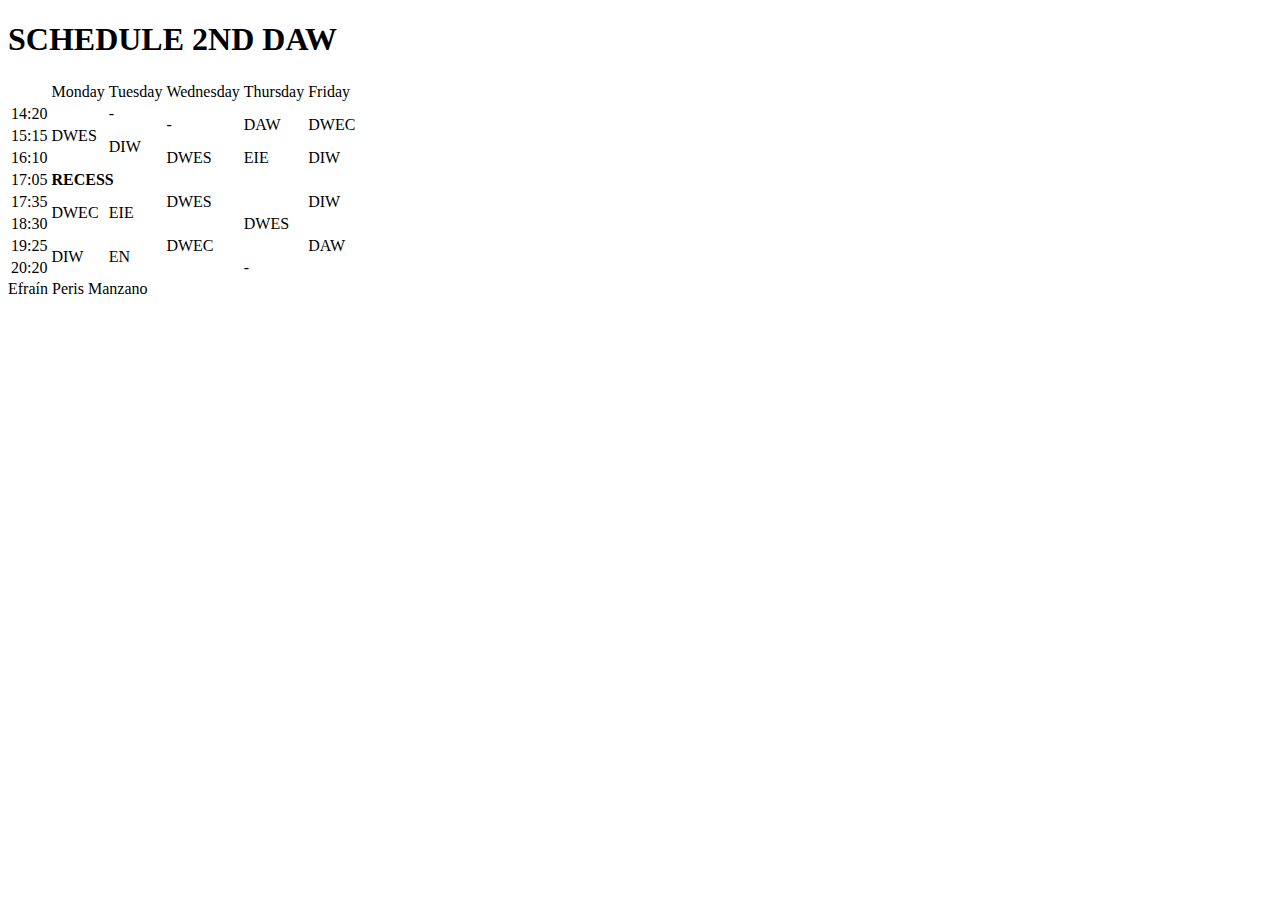
==== index.html @ c3a71e80 "Rename README.md to index.html" ====
<!doctype html>
<html lang="en">

<head>
    <meta charset="utf-8">
    <meta name="viewport" content="width=device-width, initial-scale=1">
    <link href="https://cdn.jsdelivr.net/npm/bootstrap@5.3.2/dist/css/bootstrap.min.css" rel="stylesheet"
        integrity="sha384-T3c6CoIi6uLrA9TneNEoa7RxnatzjcDSCmG1MXxSR1GAsXEV/Dwwykc2MPK8M2HN" crossorigin="anonymous">
    <script src="https://cdn.jsdelivr.net/npm/bootstrap@5.3.2/dist/js/bootstrap.bundle.min.js"
        integrity="sha384-C6RzsynM9kWDrMNeT87bh95OGNyZPhcTNXj1NW7RuBCsyN/o0jlpcV8Qyq46cDfL"
        crossorigin="anonymous"></script>
    <title>SCHEDULE 2ND DAW</title>
</head>

<body class="bg-dark">
    <h1 class="text-light display-1 text-center mt-5 mb-5 p-3">SCHEDULE 2ND DAW</h1>
    <div class="container justify-content-center align-items-center">
        <table class="table table-bordered text-center">
            <th class="bg-dark text-light">
            <td class="bg-dark text-light">Monday</td>
            <td class="bg-dark text-light">Tuesday</td>
            <td class="bg-dark text-light">Wednesday</td>
            <td class="bg-dark text-light">Thursday</td>
            <td class="bg-dark text-light">Friday</td>
            </th>
            <tr>
                <td class="bg-dark text-light">14:20</td>
                <td rowspan="3" class="bg-danger text-light">DWES</td>
                <td class="bg-dark text-light">-</td>
                <td rowspan="2" class="bg-dark text-light">-</td>
                <td rowspan="2" class="bg-warning text-dark">DAW</td>
                <td rowspan="2" class="bg-primary text-light">DWEC</td>
            </tr>
            <tr>
                <td class="bg-dark text-light">15:15</td>
                <td rowspan="2" class="bg-success text-light">DIW</td>
            </tr>
            <tr>
                <td class="bg-dark text-light">16:10</td>
                <td class="bg-danger text-light">DWES</td>
                <td class="bg-info text-dark">EIE</td>
                <td class="bg-success text-light">DIW</td>
            </tr>
            <tr>
                <td class="bg-dark text-light">17:05</td>
                <td colspan="5" class="bg-dark text-light"><strong>RECESS</strong></td>
            </tr>
            <tr>
                <td class="bg-dark text-light">17:35</td>
                <td rowspan="2" class="bg-primary text-light">DWEC</td>
                <td rowspan="2" class="bg-info text-dark">EIE</td>
                <td class="bg-danger text-light">DWES</td>
                <td rowspan="3" class="bg-danger text-light">DWES</td>
                <td class="bg-success text-light">DIW</td>
            </tr>
            <tr>
                <td class="bg-dark text-light">18:30</td>
                <td rowspan="3" class="bg-primary text-light">DWEC</td>
                <td rowspan="3" class="bg-warning text-dark">DAW</td>
            </tr>
            <tr>
                <td class="bg-dark text-light">19:25</td>
                <td rowspan="2" class="bg-success text-light">DIW</td>
                <td rowspan="2" class="bg-secondary text-light">EN</td>
            </tr>
            <tr>
                <td class="bg-dark text-light">20:20</td>
                <td class="bg-dark text-light">-</td>
            </tr>
        </table>
    </div>
    <footer class="text-center text-light display-5 mt-5 mb-5 p-3">Efraín Peris Manzano</footer>
</body>

</html>
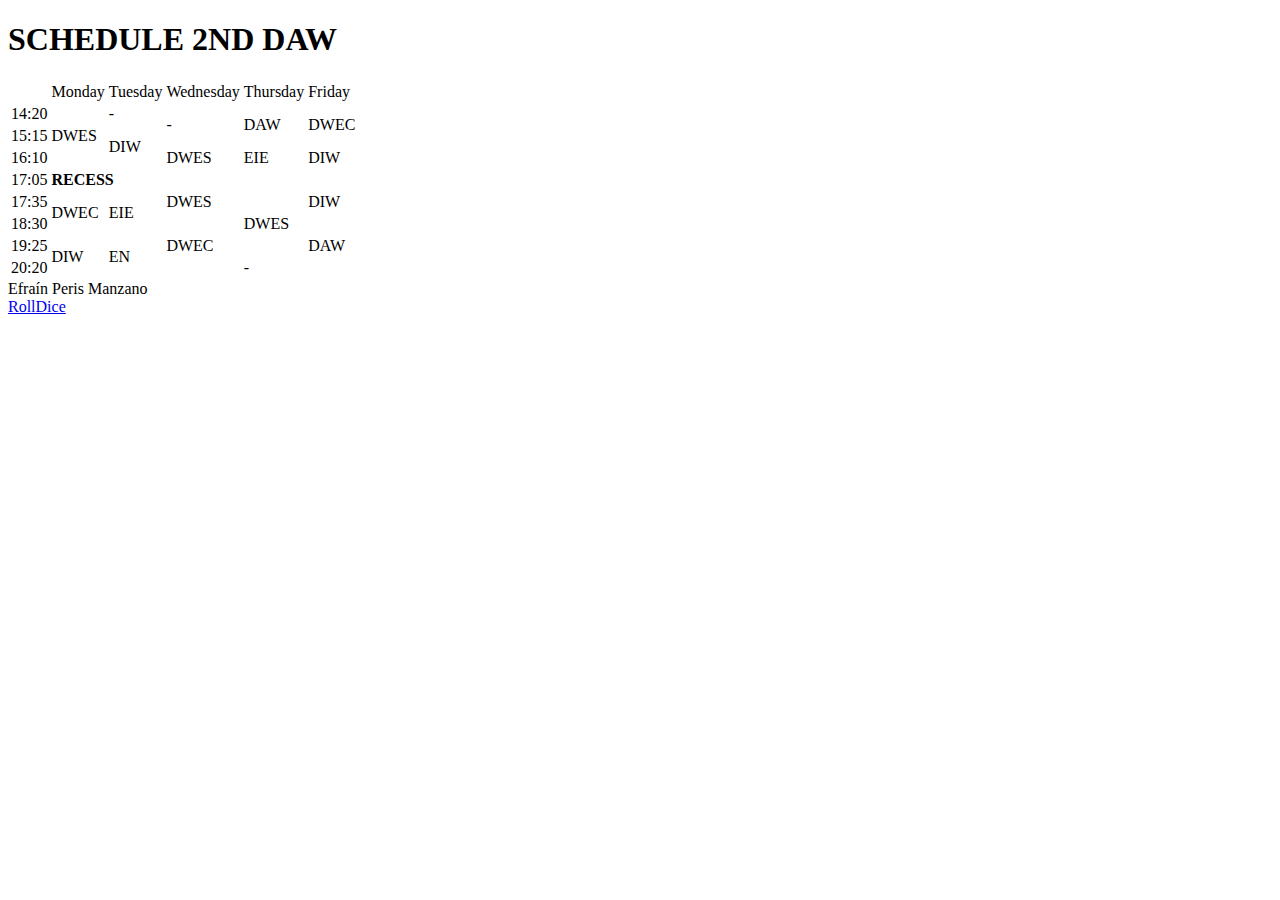
==== commit 131b3b5f: "index -> RolDice <a>" ====
--- a/index.html
+++ b/index.html
@@ -70,6 +70,7 @@
         </table>
     </div>
     <footer class="text-center text-light display-5 mt-5 mb-5 p-3">Efraín Peris Manzano</footer>
+    <a href="RolDice/index.html" class="text-dark">RollDice</a>
 </body>
 
-</html>
+</html>